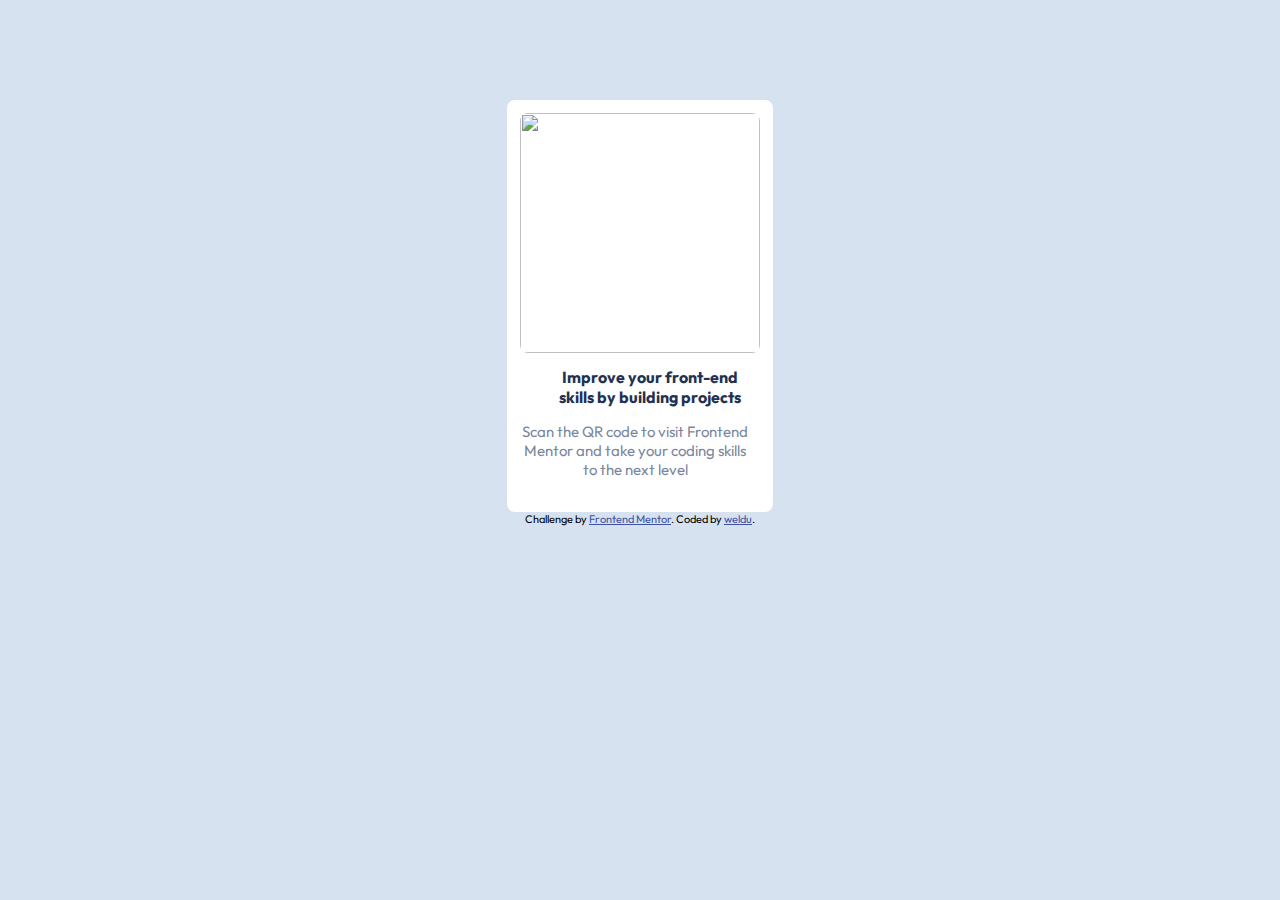
==== qr-code-component-main/index.html @ c87a7369 "challenges completed" ====
<!DOCTYPE html>
<html lang="en">
<head>
  <meta charset="UTF-8">
  <meta name="viewport" content="width=device-width, initial-scale=1.0"> <!-- displays site properly based on user's device -->
  <link rel="icon" type="image/png" sizes="32x32" href="./images/favicon-32x32.png">
  <link rel="stylesheet" href="style.css">

  <!-- google font -->
  <link href="https://fonts.googleapis.com/css2?family=Outfit:wght@400..700&display=swap" rel="stylesheet">
  <title>Frontend Mentor | QR code component</title>
  <!-- Feel free to remove these styles or customise in your own stylesheet 👍 -->
  <style>
    .attribution { font-size: 11px; text-align: center; }
    .attribution a { color: hsl(228, 45%, 44%); }
  </style>
</head>
<body>

  <div class="card">
    <div class="qrcode">
      <img src="/images/image-qr-code.png" alt="">
    </div>
    <p class="bigtext">Improve your front-end skills by building projects</p>
    <p> Scan the QR code to visit Frontend Mentor and take your coding skills to the next level  </p>  
  </div>

  <div class="attribution">
    Challenge by <a href="https://www.frontendmentor.io?ref=challenge" target="_blank">Frontend Mentor</a>. 
    Coded by <a href="https://github.com/wldeu" target="_blank">weldu</a>.
  </div>
</body>
</html>
---- qr-code-component-main/style.css ----
:root {
    --white: hsl(0, 0%, 100%);
    --lightgrey: hsl(212, 45%, 89%);
    --grayish: hsl(220, 15%, 55%);
    --darkblue: hsl(218, 44%, 22%);

    --mobile: 375px;
    --desktop: 1440px;
}
body {
    font-family: 'Outfit', sans-serif;
    background-color: var(--lightgrey);
    text-align: center;
}

p {
    font-size: 15px;
    width: 230px;
    color: var(--grayish);

}

.bigtext {
    font-size: 16px;
    font-weight: bold;
    width: 200px;
    color: var(--darkblue);
    margin-top: 10px;
    margin-right: 20px;
    margin-bottom: 15px;
    margin-left: 30px; 
}

img {

    height: 240px;
    width: 240px;
    border-radius: 8px;

    margin: 0;

}

.card {
    border: solid;
    border-color: var(--white);
    border-radius: 8px;
    background-color: var(--white);
    width: 230px;
    margin: 0 auto;
    margin-top: 100px;
    
    padding-top: 10px;
    padding-right: 20px;
    padding-bottom: 15px;
    padding-left: 10px;

}

/* Styles for mobile */
@media screen and (max-width: var(--mobile)) {
    body {
        padding: 10px;
    }
    
    .card {
        width: 90%;
    }

    p {
        width: 100%;
    }

    .bigtext {
        width: 100%;
    }

    img {
        height: 100%;
        width: 100%;
    }
}

/* Styles for desktop */
@media screen and (min-width: var(--desktop)) {
    .card {
        display: flex;
        justify-content: space-around;
    }

    p, .bigtext {
        width: auto;
    }

    img {
        height: 140px;
        width: 140px;
    }
}
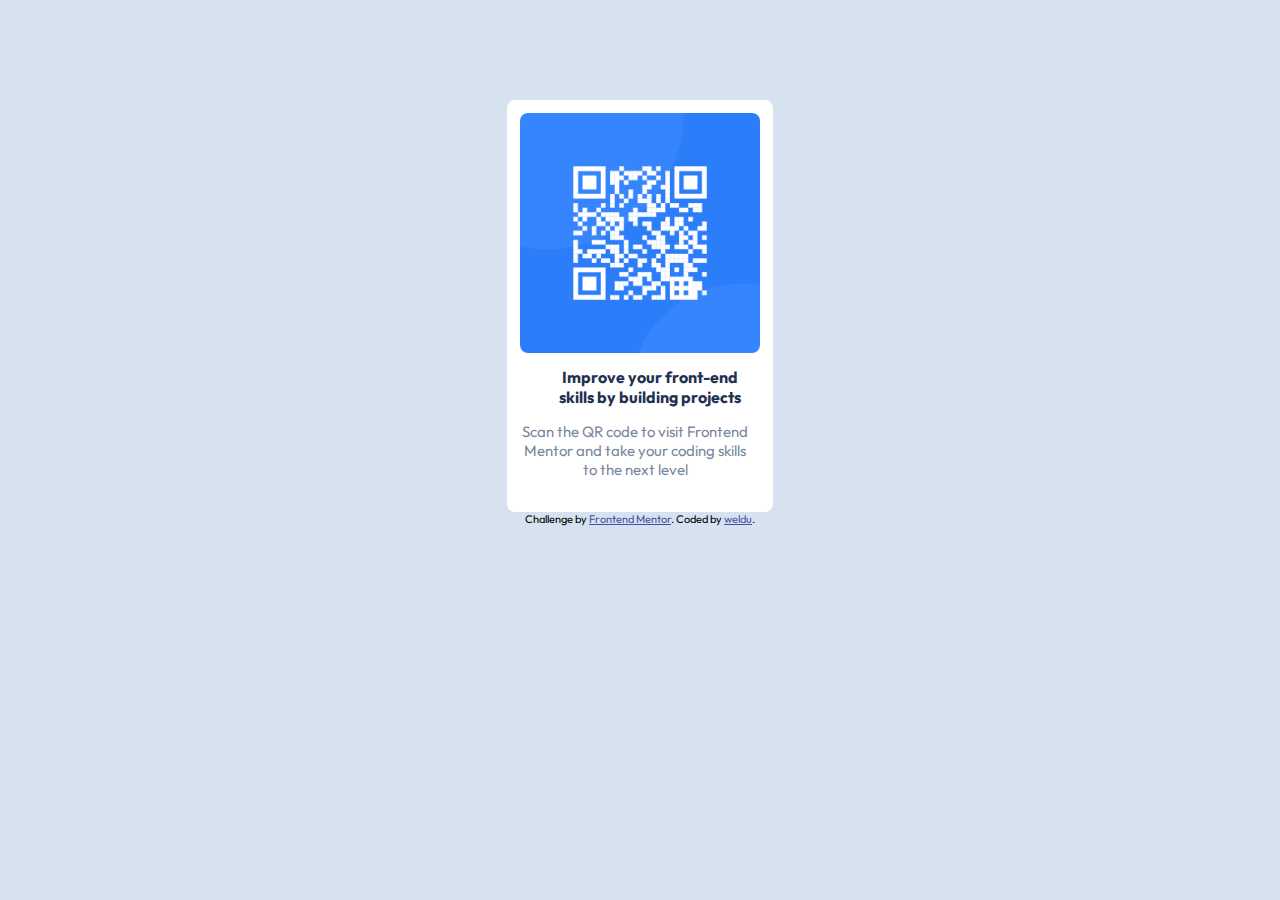
==== commit e161c09c: "Update index.html" ====
--- a/qr-code-component-main/index.html
+++ b/qr-code-component-main/index.html
@@ -19,7 +19,7 @@
 
   <div class="card">
     <div class="qrcode">
-      <img src="/images/image-qr-code.png" alt="">
+      <img src="images/image-qr-code.png" alt="">
     </div>
     <p class="bigtext">Improve your front-end skills by building projects</p>
     <p> Scan the QR code to visit Frontend Mentor and take your coding skills to the next level  </p>  
@@ -30,4 +30,4 @@
     Coded by <a href="https://github.com/wldeu" target="_blank">weldu</a>.
   </div>
 </body>
-</html>+</html>
